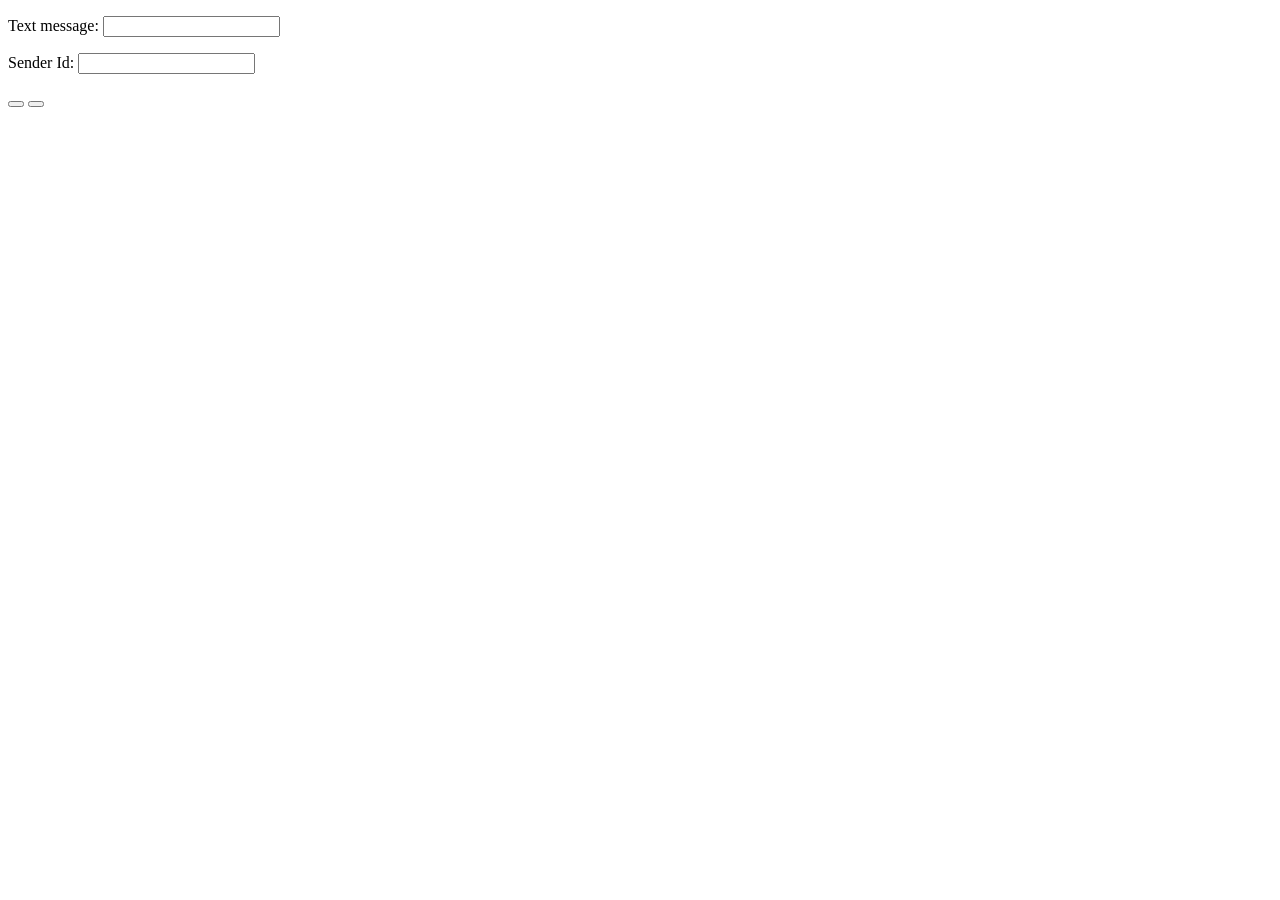
==== sn-message-service/src/main/resources/templates/message.create.html @ 8193e860 "логика перенесена в контроллер, добавлены страницы для демонстрации базовых функций" ====
<!DOCTYPE HTML>
<html xmlns:th="http://www.thymeleaf.org" xmlns:form="http://www.w3.org/1999/xhtml">
<head>
    <title>Getting Started: Serving Web Content</title>
    <meta http-equiv="Content-Type" content="text/html; charset=UTF-8" />
</head>
<body>
    <form th:action="@{/message/send}" th:object="${message}" method="post">
        <p>Text message: <label>
            <input type="text" th:field="*{message}"/>
        </label></p>
        <p>Sender Id: <label>
            <!--todo: иначе не запоминает отправителя/получателя-->
            <input type="number" th:field="*{senderId}" th:placeholder="*{senderId}"/>
        </label></p>
        <p><button type="submit" value="Отправить"></button>
            <button type="reset" value="Отмена" ></button></p>
    </form>
</body>
</html>
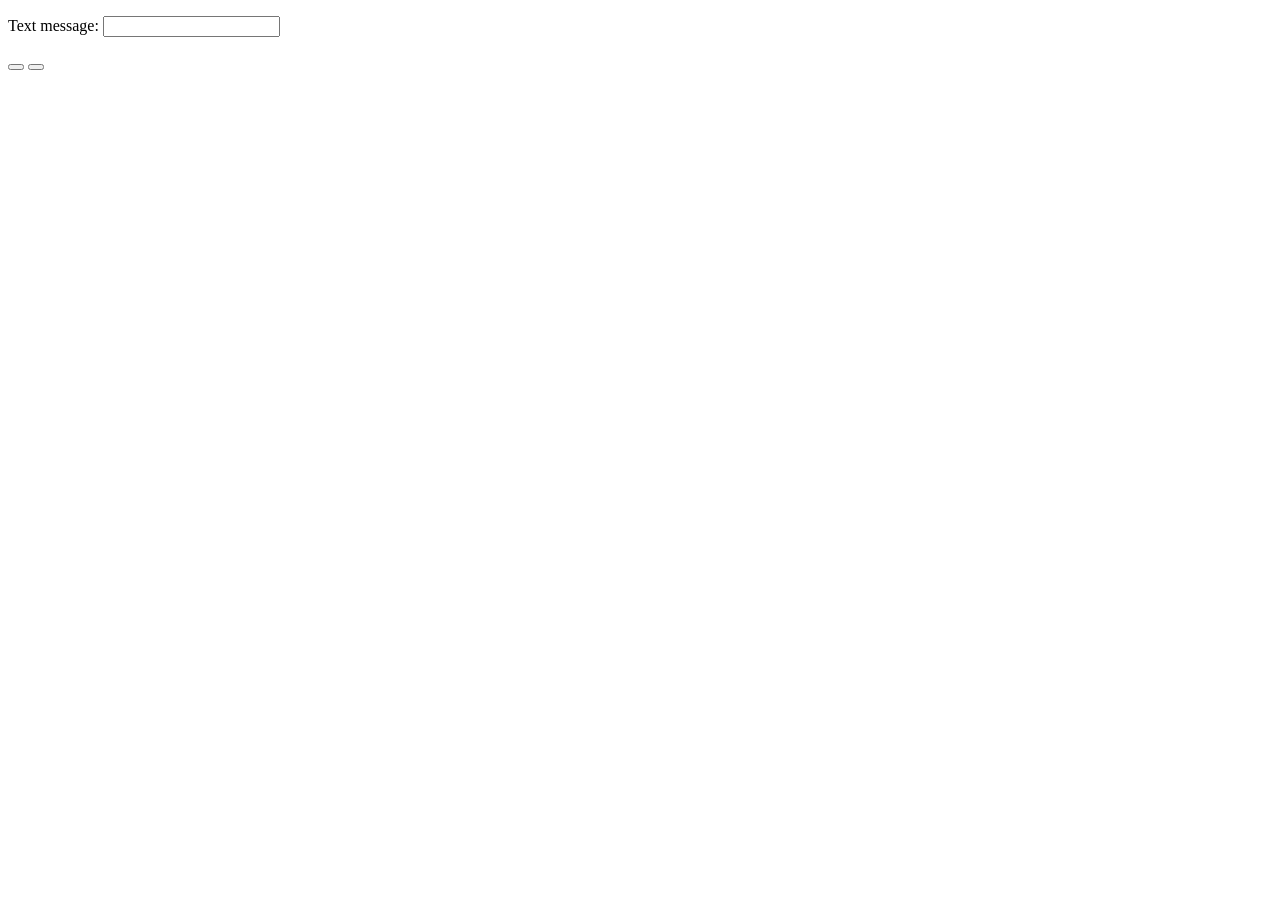
==== commit 75127b8e: "Нормальная работа формы" ====
--- a/sn-message-service/src/main/resources/templates/message.create.html
+++ b/sn-message-service/src/main/resources/templates/message.create.html
@@ -1,5 +1,5 @@
 <!DOCTYPE HTML>
-<html xmlns:th="http://www.thymeleaf.org" xmlns:form="http://www.w3.org/1999/xhtml">
+<html xmlns:th="http://www.thymeleaf.org">
 <head>
     <title>Getting Started: Serving Web Content</title>
     <meta http-equiv="Content-Type" content="text/html; charset=UTF-8" />
@@ -9,10 +9,9 @@
         <p>Text message: <label>
             <input type="text" th:field="*{message}"/>
         </label></p>
-        <p>Sender Id: <label>
-            <!--todo: иначе не запоминает отправителя/получателя-->
-            <input type="number" th:field="*{senderId}" th:placeholder="*{senderId}"/>
-        </label></p>
+            <input type="hidden" th:field="*{senderId}"/>
+            <input type="hidden" th:field="*{recipientId}"/>
+            <input type="hidden" th:field="*{sentAt}"/>
         <p><button type="submit" value="Отправить"></button>
             <button type="reset" value="Отмена" ></button></p>
     </form>
